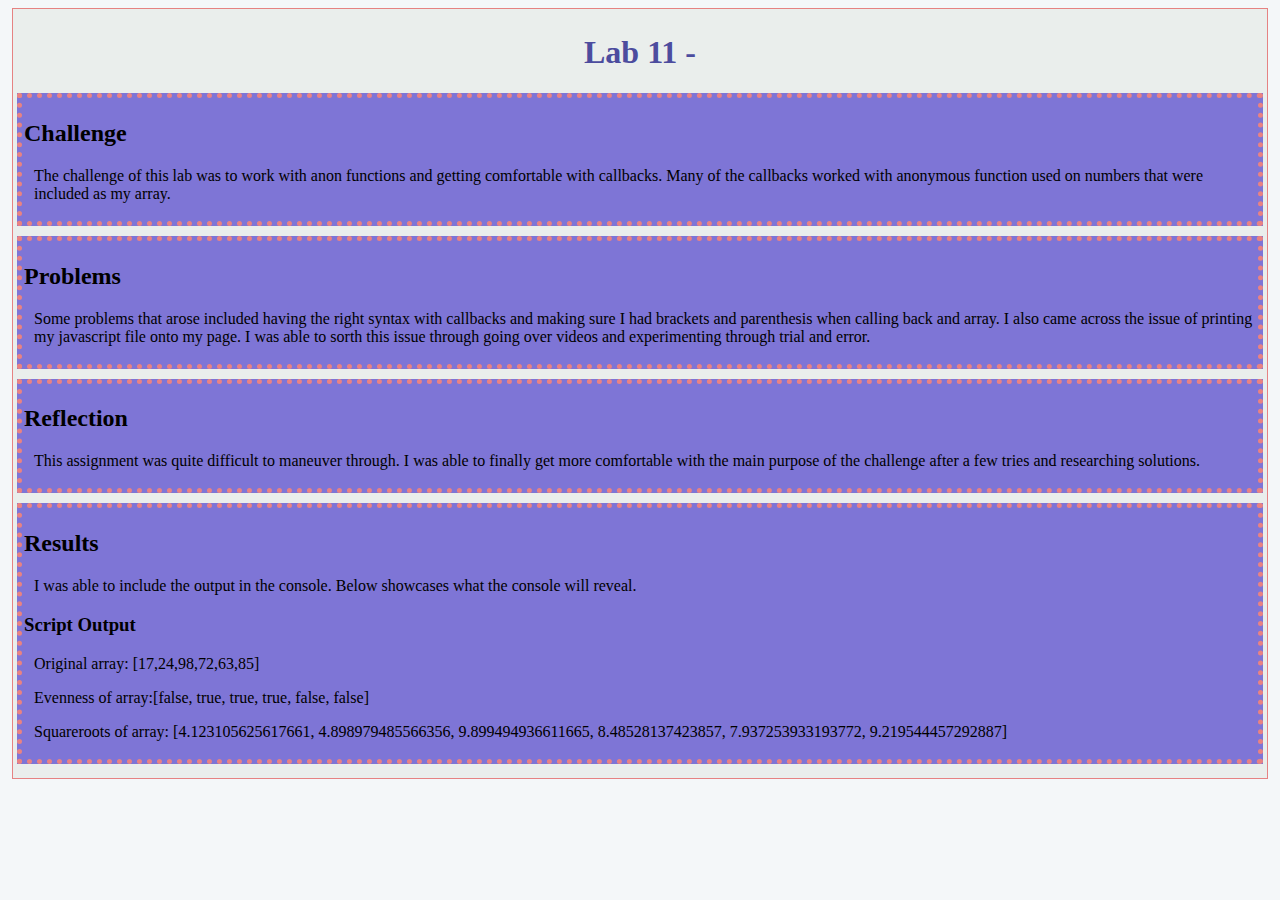
==== lab11/index.html @ ff6c267e "updated folders" ====
<!DOCTYPE html>

    <head> 
        <title> Lab 11 -  </title>
        
	<!-- Use UTF character set, a good idea with any webpage -->
  	<meta charset="UTF-8" />
	<!-- Set viewport so page remains consistently scaled w narrow devices -->
  	<meta name="viewport" content="width=device-width, initial-scale= 1.0" />
	
    <!--Refers back to foundational css styling links within Art101 Folder-->
	<link rel="stylesheet" type="text/css" href="../css/site.css">

    <!--This includes my own personal css styling under the css folder of Lab 7-->
    <link rel="stylesheet" type="text/css" href="css/index.css">
	
	<script src="https://code.jquery.com/jquery-3.6.4.min.js"></script>
	
    <!-- javascript file link  -->
	<script type="text/javascript" src="./js/lab8.js" DEFER></script>
</head>
<body>


    <main id="content">
		<section>
			<h1>Lab 11 -  </h1>

			<div class="minor-section">
					<h2>Challenge</h2>
					<p>The challenge of this lab was to work with anon functions and getting comfortable with callbacks. Many 
					of the callbacks worked with anonymous function used on numbers that were included as my array.	 
					</p>
			</div>

			<div class="minor-section">
					<h2>Problems</h2>
					<p>Some problems that arose included having the right syntax with callbacks and making sure I had brackets and
						parenthesis when calling back and array. I also came across the issue of printing my javascript file onto my
						page. I was able to sorth this issue through going over videos and experimenting through trial and error.
				
                    </p>
			</div>

			<div class="minor-section">
					<h2>Reflection</h2>
					<p> This assignment was quite difficult to maneuver through. I was able to finally get more comfortable with
						the main purpose of the challenge after a few tries and researching solutions. </p>
			</div>

			<div class="minor-section">
					<h2>Results</h2>
					<p> I was able to include the output in the console. Below showcases what the console will reveal. </p>

				
					<div>
					    <h3>Script Output</h3>
						<p> Original array: [17,24,98,72,63,85]
						
						<p>Evenness of array:[false, true, true, true, false, false]</p>

						<p>Squareroots of array: [4.123105625617661, 4.898979485566356, 9.899494936611665, 8.48528137423857,
							7.937253933193772, 9.219544457292887]</p>
                       

                    </div>  
                     

                    

</head>





































</html>
---- css/site.css ----
/* we can use a single css file to style all the files in our wwebsite */

/* you can pick your own background colors, text colors, and fonts */

/* we can select an html element tag, in this case "body" will apply to the whole document */
body {
  background-color: #f4f7f9;
}

/* we can have rules apply to multiple elements at the same time with commas */
h1,h2,h3 {
  font-family: 'Times New Roman', Times, serif;
}

/* and we can have rules that overlap other rules, both take effect */
/* h1 {
  letter-spacing: 1px;
  word-spacing: 1px;
  font-size: 100%;
}

h2{
  letter-spacing: 5px;
  word-spacing: 5px;
  font-size: 100%;
} */



/* the hashtag in a CSS selector selects an element by id, e.g., id="content" */
#content {
  margin: 4px;
  padding: 4px;
  border: solid 1px rgb(230, 130, 130);
  background-color: #eaeeec;
}

/* the period in a CSS selector selects an element by class, e.g., class="minor-section" */
.minor-section {
  padding: 4px;
  margin-bottom: 4px;
  border: dotted 5px #e98282;
  background-color: #A3C9A8;
}
---- lab11/css/index.css ----
/* Here we can set styles for this lab page that we don't want to effect others pages */

/* the period in a CSS selector selects an element by class, e.g., class="minor-section" */

.minor-section {
  padding: 2px;
  margin-bottom: 10px;
  background-color: #7e75d6;
}

h1 {
  text-align:center;
  color: rgb(76, 76, 158);
  font-size: 200%;

}

p {
margin-top: 0;

}

p {

border: none;
}
p{
font-family:'Times New Roman', Times, serif;
margin-left:10px  
}
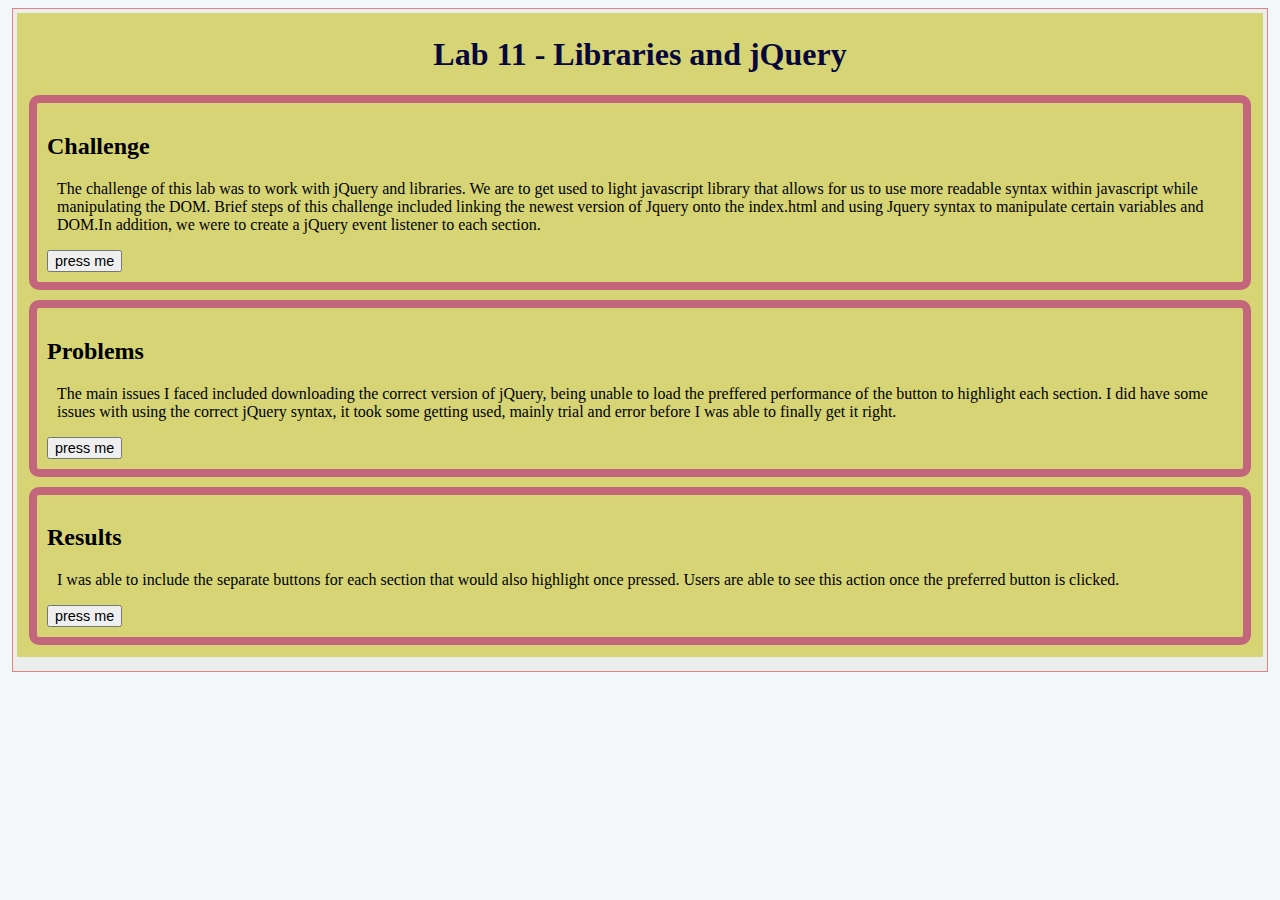
==== commit bb3591ed: "new changes for labs" ====
--- a/lab11/index.html
+++ b/lab11/index.html
@@ -1,7 +1,7 @@
 <!DOCTYPE html>
 
     <head> 
-        <title> Lab 11 -  </title>
+        <title> Lab 11 - Libraries and jQuery </title>
         
 	<!-- Use UTF character set, a good idea with any webpage -->
   	<meta charset="UTF-8" />
@@ -17,56 +17,47 @@
 	<script src="https://code.jquery.com/jquery-3.6.4.min.js"></script>
 	
     <!-- javascript file link  -->
-	<script type="text/javascript" src="./js/lab8.js" DEFER></script>
+	<script type="text/javascript" src="./js/lab11.js" DEFER></script>
 </head>
 <body>
 
 
     <main id="content">
 		<section>
-			<h1>Lab 11 -  </h1>
+			<h1>Lab 11 - Libraries and jQuery  </h1>
 
-			<div class="minor-section">
+			<div id="challenge" class="sectionbox" >
 					<h2>Challenge</h2>
-					<p>The challenge of this lab was to work with anon functions and getting comfortable with callbacks. Many 
-					of the callbacks worked with anonymous function used on numbers that were included as my array.	 
+					<p>The challenge of this lab was to work with jQuery and libraries. We are to get used to light javascript library 
+					that allows for us to use more readable syntax within javascript while manipulating the DOM. Brief steps of this challenge 
+					included linking the newest version of Jquery onto the index.html and using Jquery syntax to manipulate certain variables and 
+					DOM.In addition, we were to create a jQuery event listener to each section. 
 					</p>
+					
 			</div>
 
-			<div class="minor-section">
+			<div id="problems" class="sectionbox">
 					<h2>Problems</h2>
-					<p>Some problems that arose included having the right syntax with callbacks and making sure I had brackets and
-						parenthesis when calling back and array. I also came across the issue of printing my javascript file onto my
-						page. I was able to sorth this issue through going over videos and experimenting through trial and error.
-				
+					<p> The main issues I faced included downloading the correct version of jQuery, being unable to load the preffered performance
+						of the button to highlight each section. I did have some issues with using the correct jQuery syntax, it took some getting used, 
+						mainly trial and error before I was able to finally get it right.
                     </p>
+					
+
 			</div>
 
-			<div class="minor-section">
-					<h2>Reflection</h2>
-					<p> This assignment was quite difficult to maneuver through. I was able to finally get more comfortable with
-						the main purpose of the challenge after a few tries and researching solutions. </p>
-			</div>
+			<div id="output" class="sectionbox"> 
+					<h2>Results</h2>
+					<p> I was able to include the separate buttons for each section that would also highlight once pressed. 
+						Users are able to see this action once the preferred button is clicked. </p>
+					
+			
+            </div>  
 
-			<div class="minor-section">
-					<h2>Results</h2>
-					<p> I was able to include the output in the console. Below showcases what the console will reveal. </p>
-
-				
-					<div>
-					    <h3>Script Output</h3>
-						<p> Original array: [17,24,98,72,63,85]
-						
-						<p>Evenness of array:[false, true, true, true, false, false]</p>
-
-						<p>Squareroots of array: [4.123105625617661, 4.898979485566356, 9.899494936611665, 8.48528137423857,
-							7.937253933193772, 9.219544457292887]</p>
-                       
-
-                    </div>  
-                     
-
-                    
+					
+					
+					
+			
 
 </head>
 
--- a/lab11/css/index.css
+++ b/lab11/css/index.css
@@ -2,29 +2,40 @@
 
 /* the period in a CSS selector selects an element by class, e.g., class="minor-section" */
 
-.minor-section {
+section {
   padding: 2px;
   margin-bottom: 10px;
-  background-color: #7e75d6;
+  background-color: #d6d475;
+  display:block
 }
 
 h1 {
   text-align:center;
-  color: rgb(76, 76, 158);
+  color: rgb(7, 7, 60);
   font-size: 200%;
+}
 
+.sectionbox {
+  border: solid 8px rgb(195, 102, 124);
+  border-radius: 10px;
+  padding: 10px;
+  margin: 10px;
 }
+
+.special {
+  background-color: #50a54a;
+  border: solid 1px rgba(16, 124, 167, 0.24);
+}
+
+button.highlight-button {
+  font-size: 90%;
+}    
+
+
 
 p {
 margin-top: 0;
-
-}
-
-p {
-
 border: none;
-}
-p{
 font-family:'Times New Roman', Times, serif;
 margin-left:10px  
 }
@@ -35,3 +46,6 @@
 
 
 
+
+
+
